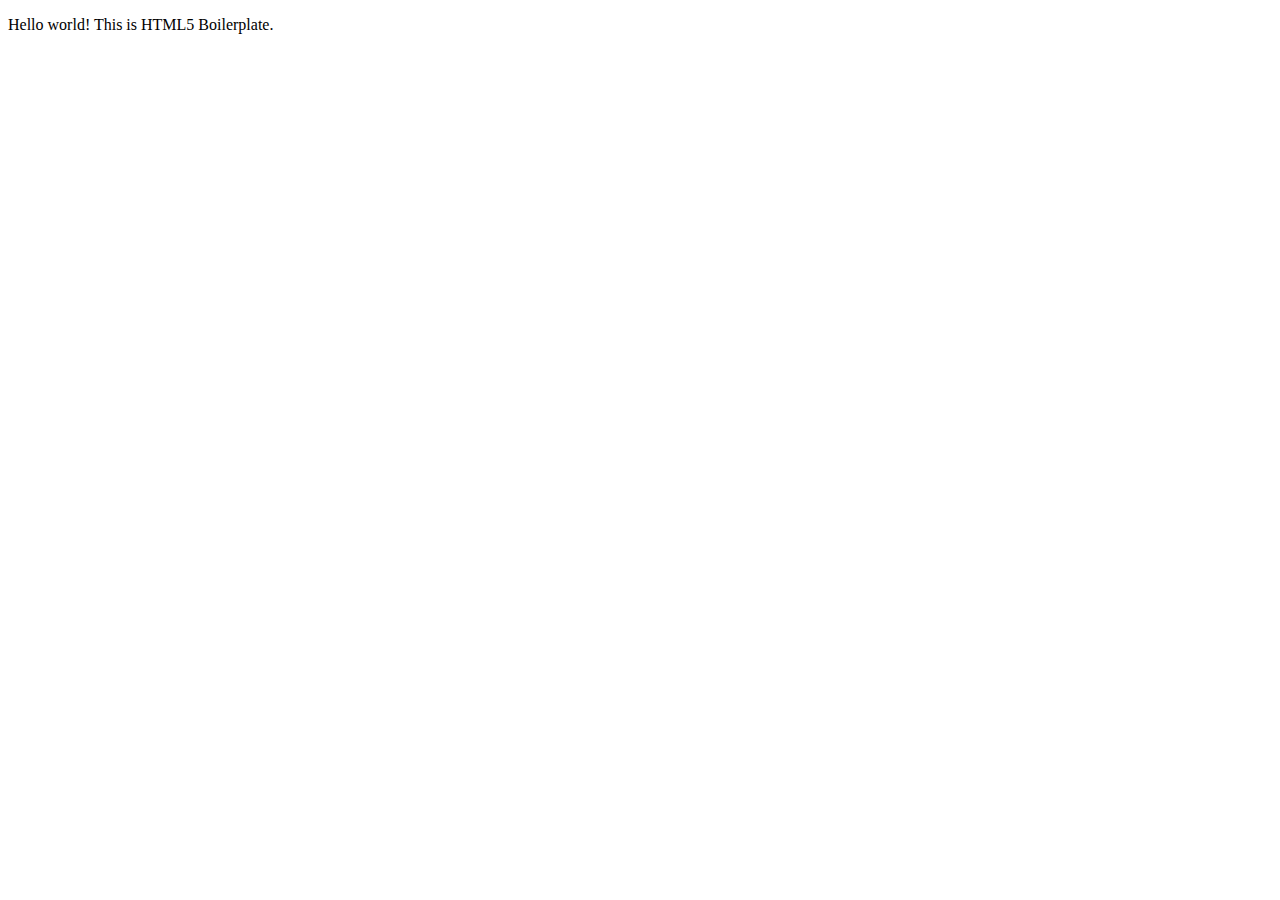
==== about/index.html @ d990100b "added index files to faq and about sections" ====
<!doctype html>
<html class="no-js" lang="">

<head>
  <meta charset="utf-8">
  <title></title>
  <meta name="description" content="">
  <meta name="viewport" content="width=device-width, initial-scale=1">

  <meta property="og:title" content="">
  <meta property="og:type" content="">
  <meta property="og:url" content="">
  <meta property="og:image" content="">

  <link rel="manifest" href="..site.webmanifest">
  <link rel="apple-touch-icon" href="..icon.png">
  <!-- Place favicon.ico in the root directory -->

  <link rel="stylesheet" href="..css/normalize.css">
  <link rel="stylesheet" href="..css/main.css">

  <meta name="theme-color" content="#fafafa">
</head>

<body>

  <!-- Add your site or application content here -->
  <p>Hello world! This is HTML5 Boilerplate.</p>
  <script src="..js/vendor/modernizr-3.11.2.min.js"></script>
  <script src="..js/plugins.js"></script>
  <script src="..js/main.js"></script>

  <!-- Google Analytics: change UA-XXXXX-Y to be your site's ID. -->
  <script>
    window.ga = function () { ga.q.push(arguments) }; ga.q = []; ga.l = +new Date;
    ga('create', 'UA-XXXXX-Y', 'auto'); ga('set', 'anonymizeIp', true); ga('set', 'transport', 'beacon'); ga('send', 'pageview')
  </script>
  <script src="https://www.google-analytics.com/analytics.js" async></script>
</body>

</html>
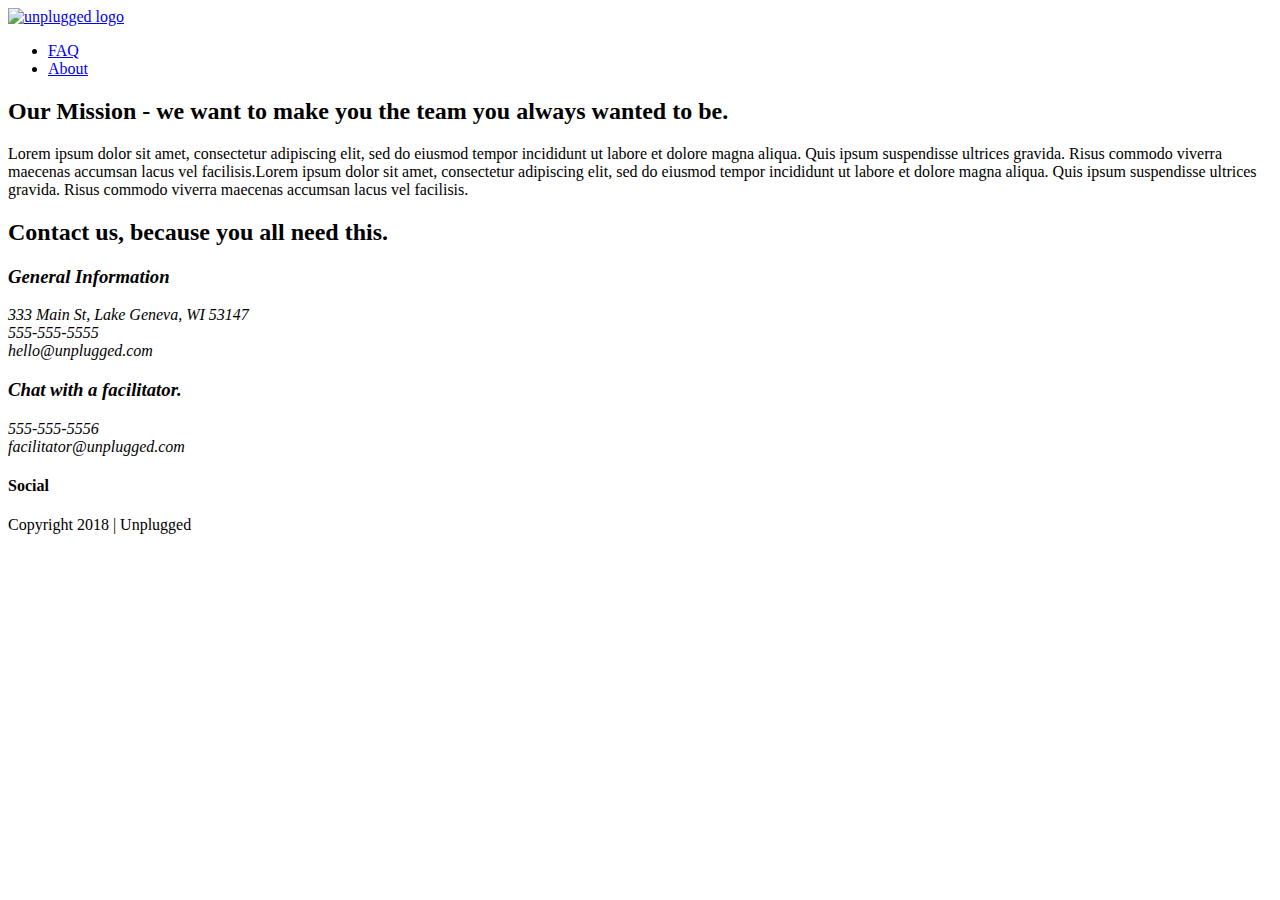
==== commit c8a49285: "Added html to about section" ====
--- a/about/index.html
+++ b/about/index.html
@@ -4,7 +4,7 @@
 <head>
   <meta charset="utf-8">
   <title></title>
-  <meta name="description" content="">
+  <meta name="Unplugged Retreat-about" content="">
   <meta name="viewport" content="width=device-width, initial-scale=1">
 
   <meta property="og:title" content="">
@@ -24,18 +24,78 @@
 
 <body>
 
-  <!-- Add your site or application content here -->
-  <p>Hello world! This is HTML5 Boilerplate.</p>
-  <script src="..js/vendor/modernizr-3.11.2.min.js"></script>
-  <script src="..js/plugins.js"></script>
-  <script src="..js/main.js"></script>
+  <header>
+    <div class="content-wrapper">
+      <a href="#">
+        <img src="" alt="unplugged logo">
+      </a>
+      <div class="header-divider"></div>
+      <nav>
+        <ul>
+          <li><a href="faq/index.html">FAQ</a></li>
+          <li><a href="about/index.html">About</a></li>
+        </ul>
+      </nav>
+    </div>
+  </header>
 
-  <!-- Google Analytics: change UA-XXXXX-Y to be your site's ID. -->
-  <script>
-    window.ga = function () { ga.q.push(arguments) }; ga.q = []; ga.l = +new Date;
-    ga('create', 'UA-XXXXX-Y', 'auto'); ga('set', 'anonymizeIp', true); ga('set', 'transport', 'beacon'); ga('send', 'pageview')
-  </script>
-  <script src="https://www.google-analytics.com/analytics.js" async></script>
+  <section class="mission">
+    <div class="content-wrapper">
+      <div class="mission-content">
+        <h2>Our Mission - we want to make you the team you always wanted to be.</h2>
+        <p>Lorem ipsum dolor sit amet, consectetur adipiscing elit, sed do eiusmod tempor incididunt ut labore et dolore
+          magna aliqua.
+          Quis ipsum suspendisse ultrices gravida. Risus commodo viverra maecenas accumsan lacus vel facilisis.Lorem
+          ipsum dolor sit amet, consectetur adipiscing elit, sed do eiusmod tempor incididunt
+          ut labore et dolore magna aliqua. Quis ipsum suspendisse ultrices gravida.
+          Risus commodo viverra maecenas accumsan lacus vel facilisis.</p>
+      </div>
+    </div> <!-- mission content wrapper ends -->
+  </section>
+
+  <footer>
+    <div class="content-wrapper">
+      <div class="footer-content">
+        <div class="contact">
+          <h2>Contact us, because you all need this.</h2>
+          <address>
+            <h3>General Information</h3>
+            <p>
+              333 Main St, Lake Geneva, WI 53147<br>
+              555-555-5555<br>
+              hello@unplugged.com
+            </p>
+            <h3>Chat with a facilitator.</h3>
+            <p>555-555-5556<br>
+              facilitator@unplugged.com</p>
+          </address>
+        </div>
+        <div class="social">
+          <h4>Social</h4>
+          <div class="social-icons">
+            <p>
+              <a href="https://www.facebook.com/Skillcrush/" target="_blank"></a>
+            </p>
+            <p>
+              <a href="https://twitter.com/Skillcrush" target="_blank"></a>
+            </p>
+            <p>
+              <a href="https://www.instagram.com/skillcrush/" target="_blank"></a>
+            </p>
+          </div>
+        </div>
+      </div>
+      <p>Copyright 2018 | Unplugged</p>
+      <script src="..js/vendor/modernizr-3.11.2.min.js"></script>
+      <script src="..js/plugins.js"></script>
+      <script src="..js/main.js"></script>
+
+      <!-- Google Analytics: change UA-XXXXX-Y to be your site's ID. -->
+      <script>
+        window.ga = function () { ga.q.push(arguments) }; ga.q = []; ga.l = +new Date;
+        ga('create', 'UA-XXXXX-Y', 'auto'); ga('set', 'anonymizeIp', true); ga('set', 'transport', 'beacon'); ga('send', 'pageview')
+      </script>
+      <script src="https://www.google-analytics.com/analytics.js" async></script>
 </body>
 
-</html>
+</html>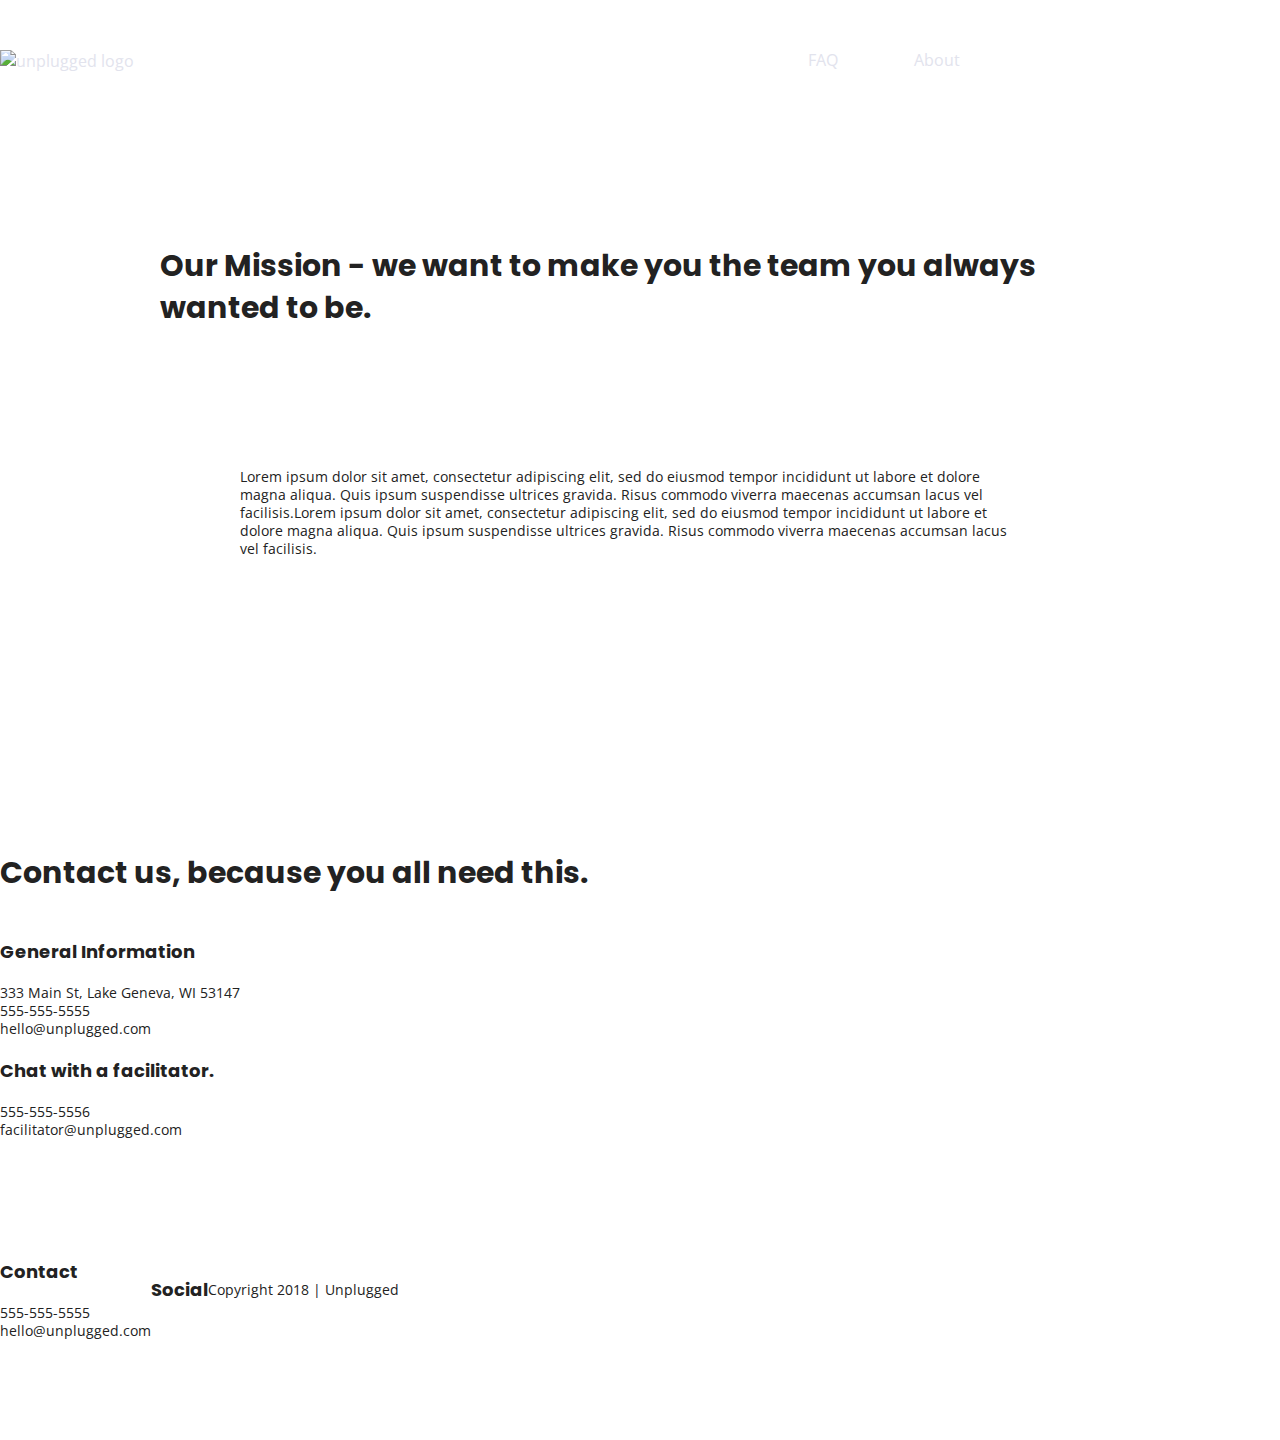
==== commit 060c223e: "Implemented text styles" ====
--- a/about/index.html
+++ b/about/index.html
@@ -3,8 +3,8 @@
 
 <head>
   <meta charset="utf-8">
-  <title></title>
-  <meta name="Unplugged Retreat-about" content="">
+  <title>Unplugged Retreat | About</title>
+  <meta name="descriptoin" content="">
   <meta name="viewport" content="width=device-width, initial-scale=1">
 
   <meta property="og:title" content="">
@@ -15,15 +15,18 @@
   <link rel="manifest" href="..site.webmanifest">
   <link rel="apple-touch-icon" href="..icon.png">
   <!-- Place favicon.ico in the root directory -->
-
-  <link rel="stylesheet" href="..css/normalize.css">
-  <link rel="stylesheet" href="..css/main.css">
-
-  <meta name="theme-color" content="#fafafa">
+  <!--Google Fonts-->
+  <link href="https://fonts.googleapis.com/css?family=Open+Sans:400,700|Poppins:500,700" rel="stylesheet">
+  <link rel="stylesheet" href="../css/normalize.css">
+  <link rel="stylesheet" href="../css/main.css">
 </head>
 
 <body>
+  <!--[if lte IE 9]>
+    <p class="browserupgrade">You are using an <strong>outdated</strong> browser. Please <a href="https://browsehappy.com/">upgrade your browser</a> to improve your experience and security.</p>
+  <![endif]-->
 
+  <!-- Add your site or application content here -->
   <header>
     <div class="content-wrapper">
       <a href="#">
@@ -39,63 +42,97 @@
     </div>
   </header>
 
-  <section class="mission">
-    <div class="content-wrapper">
-      <div class="mission-content">
+  <main>
+
+    <section class="mission">
+      <div class="content-wrapper">
         <h2>Our Mission - we want to make you the team you always wanted to be.</h2>
-        <p>Lorem ipsum dolor sit amet, consectetur adipiscing elit, sed do eiusmod tempor incididunt ut labore et dolore
-          magna aliqua.
-          Quis ipsum suspendisse ultrices gravida. Risus commodo viverra maecenas accumsan lacus vel facilisis.Lorem
-          ipsum dolor sit amet, consectetur adipiscing elit, sed do eiusmod tempor incididunt
-          ut labore et dolore magna aliqua. Quis ipsum suspendisse ultrices gravida.
-          Risus commodo viverra maecenas accumsan lacus vel facilisis.</p>
-      </div>
-    </div> <!-- mission content wrapper ends -->
-  </section>
-
-  <footer>
-    <div class="content-wrapper">
-      <div class="footer-content">
-        <div class="contact">
-          <h2>Contact us, because you all need this.</h2>
-          <address>
-            <h3>General Information</h3>
-            <p>
-              333 Main St, Lake Geneva, WI 53147<br>
-              555-555-5555<br>
-              hello@unplugged.com
-            </p>
-            <h3>Chat with a facilitator.</h3>
-            <p>555-555-5556<br>
-              facilitator@unplugged.com</p>
-          </address>
-        </div>
-        <div class="social">
-          <h4>Social</h4>
-          <div class="social-icons">
-            <p>
-              <a href="https://www.facebook.com/Skillcrush/" target="_blank"></a>
-            </p>
-            <p>
-              <a href="https://twitter.com/Skillcrush" target="_blank"></a>
-            </p>
-            <p>
-              <a href="https://www.instagram.com/skillcrush/" target="_blank"></a>
-            </p>
-          </div>
+        <div class="mission-content">
+          <p>Lorem ipsum dolor sit amet, consectetur adipiscing elit, sed do eiusmod tempor incididunt ut labore et
+            dolore
+            magna aliqua.
+            Quis ipsum suspendisse ultrices gravida. Risus commodo viverra maecenas accumsan lacus vel facilisis.Lorem
+            ipsum dolor sit amet, consectetur adipiscing elit, sed do eiusmod tempor incididunt
+            ut labore et dolore magna aliqua. Quis ipsum suspendisse ultrices gravida.
+            Risus commodo viverra maecenas accumsan lacus vel facilisis.
+          </p>
         </div>
       </div>
-      <p>Copyright 2018 | Unplugged</p>
-      <script src="..js/vendor/modernizr-3.11.2.min.js"></script>
-      <script src="..js/plugins.js"></script>
-      <script src="..js/main.js"></script>
+      <!-- mission content wrapper ends -->
+    </section>
+    <!-- contact-info -->
 
-      <!-- Google Analytics: change UA-XXXXX-Y to be your site's ID. -->
-      <script>
-        window.ga = function () { ga.q.push(arguments) }; ga.q = []; ga.l = +new Date;
-        ga('create', 'UA-XXXXX-Y', 'auto'); ga('set', 'anonymizeIp', true); ga('set', 'transport', 'beacon'); ga('send', 'pageview')
-      </script>
-      <script src="https://www.google-analytics.com/analytics.js" async></script>
+    <section class="map">
+      <figure>
+      </figure>
+      <div class="content-section">
+        <div class="content-wrapper">
+<h2>Contact us, because you all need this.</h2>
+          <div class="contact-content">
+            </div>
+            <h4>General Information</h4>
+              <address>
+              <p>
+                333 Main St, Lake Geneva, WI 53147<br>
+                555-555-5555<br>
+                hello@unplugged.com
+              </p>
+              <h3>Chat with a facilitator.</h3>
+              <p>555-555-5556<br>
+                facilitator@unplugged.com
+              </p>
+            </address>
+          </div>
+           <!-- contact-content div ends -->
+           </div>
+            <!-- contact content wrapper ends -->
+          </div>
+          </section>
+
+          </main>
+          <!-- main wrapper -->
+
+          <footer> <div class="content-wrapper">
+            <div class="footer-content">
+              <div class="contact">
+                <h4>Contact</h4>
+                <address>
+                  <p>
+                    555-555-5555<br>
+                    hello@unplugged.com
+                  </p>
+                </address>
+              </div>
+              <div class="social">
+                <h4>Social</h4>
+                <div class="social-icons">
+              <p>
+                <a href="https://www.facebook.com/Skillcrush/" target="_blank"></a>
+              </p>
+              <p>
+                <a href="https://twitter.com/Skillcrush" target="_blank"></a>
+              </p>
+              <p>
+                <a href="https://www.instagram.com/skillcrush/" target="_blank"></a>
+              </p>
+            </div>
+            </div>
+            <!--footer content-wrapper ends-->
+            <div class="copyright">
+          
+          <p>Copyright 2018 | Unplugged</p>
+        </div>
+          </footer>
+          <script src="..js/vendor/modernizr-3.11.2.min.js"></script>
+          <script src="..js/plugins.js"></script>
+          <script src="..js/main.js"></script>
+
+          <!-- Google Analytics: change UA-XXXXX-Y to be your site's ID. -->
+          <script>
+            window.ga = function () { ga.q.push(arguments) }; ga.q = []; ga.l = +new Date;
+            ga('create', 'UA-XXXXX-Y', 'auto'); ga('set', 'anonymizeIp', true); ga('set', 'transport', 'beacon'); ga('send', 'pageview')
+          </script>
+          <script src="https://www.google-analytics.com/analytics.js" async></script>
 </body>
 
 </html>--- a/css/main.css
+++ b/css/main.css
@@ -0,0 +1,748 @@
+/*! HTML5 Boilerplate v8.0.0 | MIT License | https://html5boilerplate.com/ */
+
+/* main.css 2.1.0 | MIT License | https://github.com/h5bp/main.css#readme */
+/*
+ * What follows is the result of much research on cross-browser styling.
+ * Credit left inline and big thanks to Nicolas Gallagher, Jonathan Neal,
+ * Kroc Camen, and the H5BP dev community and team.
+ */
+
+/* ==========================================================================
+   Base styles: opinionated defaults
+   ========================================================================== */
+
+html {
+  color: #222;
+  font-size: 1em;
+  line-height: 1.4;
+}
+
+/*
+ * Remove text-shadow in selection highlight:
+ * https://twitter.com/miketaylr/status/12228805301
+ *
+ * Vendor-prefixed and regular ::selection selectors cannot be combined:
+ * https://stackoverflow.com/a/16982510/7133471
+ *
+ * Customize the background color to match your design.
+ */
+
+::-moz-selection {
+  background: #b3d4fc;
+  text-shadow: none;
+}
+
+::selection {
+  background: #b3d4fc;
+  text-shadow: none;
+}
+
+/*
+ * A better looking default horizontal rule
+ */
+
+hr {
+  display: block;
+  height: 1px;
+  border: 0;
+  border-top: 1px solid #ccc;
+  margin: 1em 0;
+  padding: 0;
+}
+
+/*
+ * Remove the gap between audio, canvas, iframes,
+ * images, videos and the bottom of their containers:
+ * https://github.com/h5bp/html5-boilerplate/issues/440
+ */
+
+audio,
+canvas,
+iframe,
+img,
+svg,
+video {
+  vertical-align: middle;
+}
+
+/*
+ * Remove default fieldset styles.
+ */
+
+fieldset {
+  border: 0;
+  margin: 0;
+  padding: 0;
+}
+
+/*
+ * Allow only vertical resizing of textareas.
+ */
+
+textarea {
+  resize: vertical;
+}
+
+/* ==========================================================================
+   Author's custom styles
+   ========================================================================== */
+
+/* General Styles */
+   
+ 
+html {
+  font-size: 16px;
+	
+}
+ 
+body {
+  font-size: 1em;
+  font-family: 'Open Sans', sans-serif;
+  text-align: left;
+ 
+}
+ 
+ul, 
+ol {
+  list-style-type:none;
+ 
+}
+ 
+a {
+  
+     color: #e2e3ed;
+     text-decoration: none;
+     
+	
+}
+ 
+h2 {
+  font-family: 'Poppins', sans-serif;
+  font-size: 1.875em;
+ 
+}
+ 
+h3, 
+h4 {
+  font-family: 'Poppins', sans-serif;
+  margin: 20px 0;
+  font-size: 1.125em;
+ 
+}
+
+ 
+p {
+  font-size: .875em;
+  line-height: 1.285;
+	
+}
+
+ 
+address {
+  font-style: normal;
+ 
+}
+ 
+.content-wrapper {
+  width: 90%;
+  margin: 50px 0;
+ 
+}
+*/
+/*-----Base header - footer styles-------*/
+
+header,
+footer {
+  display: flex;
+  justify-content: center;
+  align-items: center;
+  flex-flow: row wrap;
+}
+
+header {
+  padding: 15%;
+}
+
+
+header .content-wrapper {
+  display: flex;
+  justify-content: center;
+  align-items: center;
+  flex-flow: row wrap;
+  margin: 0%;
+}
+
+.header-divider {
+  width: 100%;
+  height: 1px;
+  margin: 10px 0 20px 0;
+}
+
+header nav {
+  display: flex;
+  justify-content: space-around;
+  align-items: center;
+  flex-flow: row wrap;
+  width: 60%;
+
+}
+
+
+header nav ul {
+  display: flex;
+  justify-content: space-around;
+  width: 100%;
+
+}
+
+footer {
+  flex-direction: column;
+}
+
+footer p {
+  margin: 0;
+}
+
+footer .content-wrapper {
+  width: 55%;
+  margin: 50px 0;
+}
+
+footer .contact {
+  margin-bottom: 50px;
+}
+
+
+footer .social-icons {
+  display: flex;
+  justify-content: space-around;
+  align-items: center;
+}
+
+footer .social-icons p {
+  display: flex;
+  justify-content: center;
+  align-items: center;
+}
+
+footer .copyright {
+  margin: 20px 0;
+}
+
+
+/* -------------------- Mobile Styles - Homepage -------------------- */
+
+/* Hero Area */
+
+.hero-area {
+  display: flex;
+  justify-content: center;
+  align-items: row wrap;
+}
+
+/*Aside*/
+
+aside {
+  display: flex;
+  justify-content: center;
+  align-items: center;
+  flex-flow: row wrap;
+}
+
+/*Features*/
+
+.features {
+  display: flex;
+  justify-content: center;
+  align-items: row wrap;
+}
+
+.features h2 {
+  margin-bottom: 60px;
+}
+
+.features article {
+  width: 63%;
+  margin: 30px 0;
+}
+
+.features feature-items {
+  display: flex;
+  justify-content: center;
+  align-items: center;
+  flex-flow: row wrap;
+}
+
+.features p {
+  margin: 0;
+}
+
+/* Reviews */
+
+.reviews {
+  display: flex;
+  justify-content: center;
+  align-items: center;
+  flex-flow: row wrap;
+}
+
+.reviews h2 {
+  margin-bottom: 40px;
+}
+
+.reviews h3 {
+  width: 55%;
+  margin: 20px 0;
+}
+
+
+/*===========================================================
+About page
+=========================================================*/
+
+.mission {
+  display: flex;
+  justify-content: center;
+  align-items: center;
+  flex-flow: row wrap;
+}
+
+.contact-section {
+  display: flex;
+  justify-content: center;
+  align-items: center;
+  flex-flow: row wrap;
+}
+
+.contact-content p {
+  margin: 0;
+}
+
+/* ==========================================================================
+   FAQ Page
+   ========================================================================== */
+
+.faq {
+  display: flex;
+  justify-content: center;
+  align-items: center;
+  flex-flow: row wrap;
+}
+
+.faq .content-wrapper {
+  margin: 50px 0 0 0;
+  display: flex;
+  justify-content: center;
+  align-items: center;
+  flex-flow: row wrap;
+}
+
+.faq h2 {
+  margin-bottom: 40px;
+}
+
+.faq-content {
+  margin-bottom: 50px;
+}
+
+/* ==========================================================================
+   Helper classes
+   ========================================================================== */
+
+/*
+ * Hide visually and from screen readers
+ */
+
+.hidden,
+[hidden] {
+  display: none !important;
+}
+
+/*
+ * Hide only visually, but have it available for screen readers:
+ * https://snook.ca/archives/html_and_css/hiding-content-for-accessibility
+ *
+ * 1. For long content, line feeds are not interpreted as spaces and small width
+ *    causes content to wrap 1 word per line:
+ *    https://medium.com/@jessebeach/beware-smushed-off-screen-accessible-text-5952a4c2cbfe
+ */
+
+.sr-only {
+  border: 0;
+  clip: rect(0, 0, 0, 0);
+  height: 1px;
+  margin: -1px;
+  overflow: hidden;
+  padding: 0;
+  position: absolute;
+  white-space: nowrap;
+  width: 1px;
+  /* 1 */
+}
+
+/*
+ * Extends the .sr-only class to allow the element
+ * to be focusable when navigated to via the keyboard:
+ * https://www.drupal.org/node/897638
+ */
+
+.sr-only.focusable:active,
+.sr-only.focusable:focus {
+  clip: auto;
+  height: auto;
+  margin: 0;
+  overflow: visible;
+  position: static;
+  white-space: inherit;
+  width: auto;
+}
+
+/*
+ * Hide visually and from screen readers, but maintain layout
+ */
+
+.invisible {
+  visibility: hidden;
+}
+
+/*
+ * Clearfix: contain floats
+ *
+ * For modern browsers
+ * 1. The space content is one way to avoid an Opera bug when the
+ *    `contenteditable` attribute is included anywhere else in the document.
+ *    Otherwise it causes space to appear at the top and bottom of elements
+ *    that receive the `clearfix` class.
+ * 2. The use of `table` rather than `block` is only necessary if using
+ *    `:before` to contain the top-margins of child elements.
+ */
+
+.clearfix::before,
+.clearfix::after {
+  content: " ";
+  display: table;
+}
+
+.clearfix::after {
+  clear: both;
+}
+
+/* ==========================================================================
+   EXAMPLE Media Queries for Responsive Design.
+   These examples override the primary ('mobile first') styles.
+   Modify as content requires.
+   ========================================================================== */
+
+@media only screen and (min-width:768px) {
+  /* Tablet styles here*/
+  /*general styles*/
+
+  .content-wrapper {
+    max-width: 640px;
+    margin: 100px 0;
+  }
+
+  /* Header */
+
+  header {
+    justify-content: space-around;
+    padding: 33px 0;
+
+  }
+
+  header .content-wrapper {
+    width: 1005;
+    justify-content: space-between;
+  }
+
+  header nav {
+    width: 20%;
+  }
+
+  header nav ul {
+    justify-content: space-between;
+  }
+
+  .header-divider {
+    display: none;
+  }
+
+  /* Hero Area */
+
+  /* Aside */
+  aside .content-wrapper {
+    margin: 50px 0;
+    display: flex;
+    justify-content: space-between;
+    flex-flow: row wrap;
+  }
+
+  aside .content-wrapper .form-description,
+  aside .content-wrapper .form {
+    width: 40%;
+    margin: 0;
+  }
+}
+
+.features article {
+  flex-flow: columns;
+}
+
+.faq-content {
+  flex-flow: row-wrap;
+}
+
+/* Features */
+.features article {
+  display: flex;
+  justify-content: center;
+  align-items: center;
+  flex-flow: column wrap;
+  flex-basis: 50%;
+}
+
+.features .features-item-description {
+  width: 50%;
+}
+
+/* Reviews */
+.reviews article {
+  display: flex;
+  justify-content: space-between;
+}
+
+.reviews article div {
+  width: 49%;
+}
+
+/* Footer */
+footer .content-wrapper {
+  width: 65%;
+  margin: 100px 0;
+}
+
+.footer-content {
+  display: flex;
+  justify-content: space-between;
+  align-items: center;
+}
+
+footer .contact {
+  margin-bottom: 0;
+}
+
+footer .copyright {
+  width: 100%;
+}
+
+/* ==========================================================================
+   About Page
+   ========================================================================== */
+
+.mission-content {
+  display: flex;
+  justify-content: space-between;
+  align-items: center;
+  padding-top: 20px
+}
+
+.mission-content p {
+  width: 45%;
+}
+
+.contact-section .content-wrapper h2 {
+  width: 80%;
+}
+
+.contact-content {
+  display: flex;
+  justify-content: space-between;
+  align-items: flex-start;
+}
+
+/* ==========================================================================
+   FAQ Page
+   ========================================================================== */
+
+.faq .content-wrapper {
+  justify-content: space-between;
+}
+
+.faq-content {
+  flex-basis: 45%;
+}
+
+.faq h2 {
+  width: 100%;
+}
+
+
+
+/*==================ABOUT================*/
+
+.mission-content {
+  display: flex;
+  justify-content: space-between;
+  align-items: center;
+}
+
+.mission-content p {
+  width: 80%;
+  padding: 80px;
+}
+
+.contact-section .content-wrapper h2 {
+  width: 60%;
+  padding: 100px;
+  align-items: left;
+}
+
+.contact-content {
+  display: flex;
+  justify-content: space-around;
+  align-items: center;
+}
+
+.faq .content-wrapper {
+  justify-content: space-between;
+}
+
+.faq-content {
+  flex-basis: 40%;
+}
+
+.faq h2 {
+  width: 100%;
+}
+
+/* Desktop styles here*/
+
+
+@media only screen and (min-width: 1200px) {
+
+  /*Desktop styles here */
+  .content-wrapper {
+    max-width: 960px;
+  }
+
+  /* Hero */
+  .hero-area h1 {
+    width: 60%;
+  }
+
+  /* Aside */
+  aside .content-wrapper {
+    justify-content: space-around;
+  }
+
+  aside .content-wrapper .form-description,
+  aside .content-wrapper .form {
+    width: 30;
+  }
+
+  /* Features */
+  .features h2 {
+    width: 90%;
+  }
+
+  .features article {
+    flex-basis: 30%;
+  }
+
+  /* Reviews */
+  .reviews article div {
+    width: 42%;
+  }
+
+  /* ==========================================================================
+     About Page
+     ========================================================================== */
+  .mission h2,
+  .contact-section .content-wrapper h2 {
+    width: 95%;
+  }
+
+  /* ==========================================================================
+     FAQ Page
+     ========================================================================== */
+  .faq h2 {
+    width: 100%;
+  }
+
+}
+
+/* ==========================================================================
+   Print styles.
+   Inlined to avoid the additional HTTP request:
+   https://www.phpied.com/delay-loading-your-print-css/
+   ========================================================================== */
+
+@media print {
+
+  *,
+  *::before,
+  *::after {
+    background: #fff !important;
+    color: #000 !important;
+    /* Black prints faster */
+    box-shadow: none !important;
+    text-shadow: none !important;
+  }
+
+  a,
+  a:visited {
+    text-decoration: underline;
+  }
+
+  a[href]::after {
+    content: " (" attr(href) ")";
+  }
+
+  abbr[title]::after {
+    content: " (" attr(title) ")";
+  }
+
+  /*
+   * Don't show links that are fragment identifiers,
+   * or use the `javascript:` pseudo protocol
+   */
+  a[href^="#"]::after,
+  a[href^="javascript:"]::after {
+    content: "";
+  }
+
+  pre {
+    white-space: pre-wrap !important;
+  }
+
+  pre,
+  blockquote {
+    border: 1px solid #999;
+    page-break-inside: avoid;
+  }
+
+  /*
+   * Printing Tables:
+   * https://web.archive.org/web/20180815150934/http://css-discuss.incutio.com/wiki/Printing_Tables
+   */
+  thead {
+    display: table-header-group;
+  }
+
+  tr,
+  img {
+    page-break-inside: avoid;
+  }
+
+  p,
+  h2,
+  h3 {
+    orphans: 3;
+    widows: 3;
+  }
+
+  h2,
+  h3 {
+    page-break-after: avoid;
+  }
+}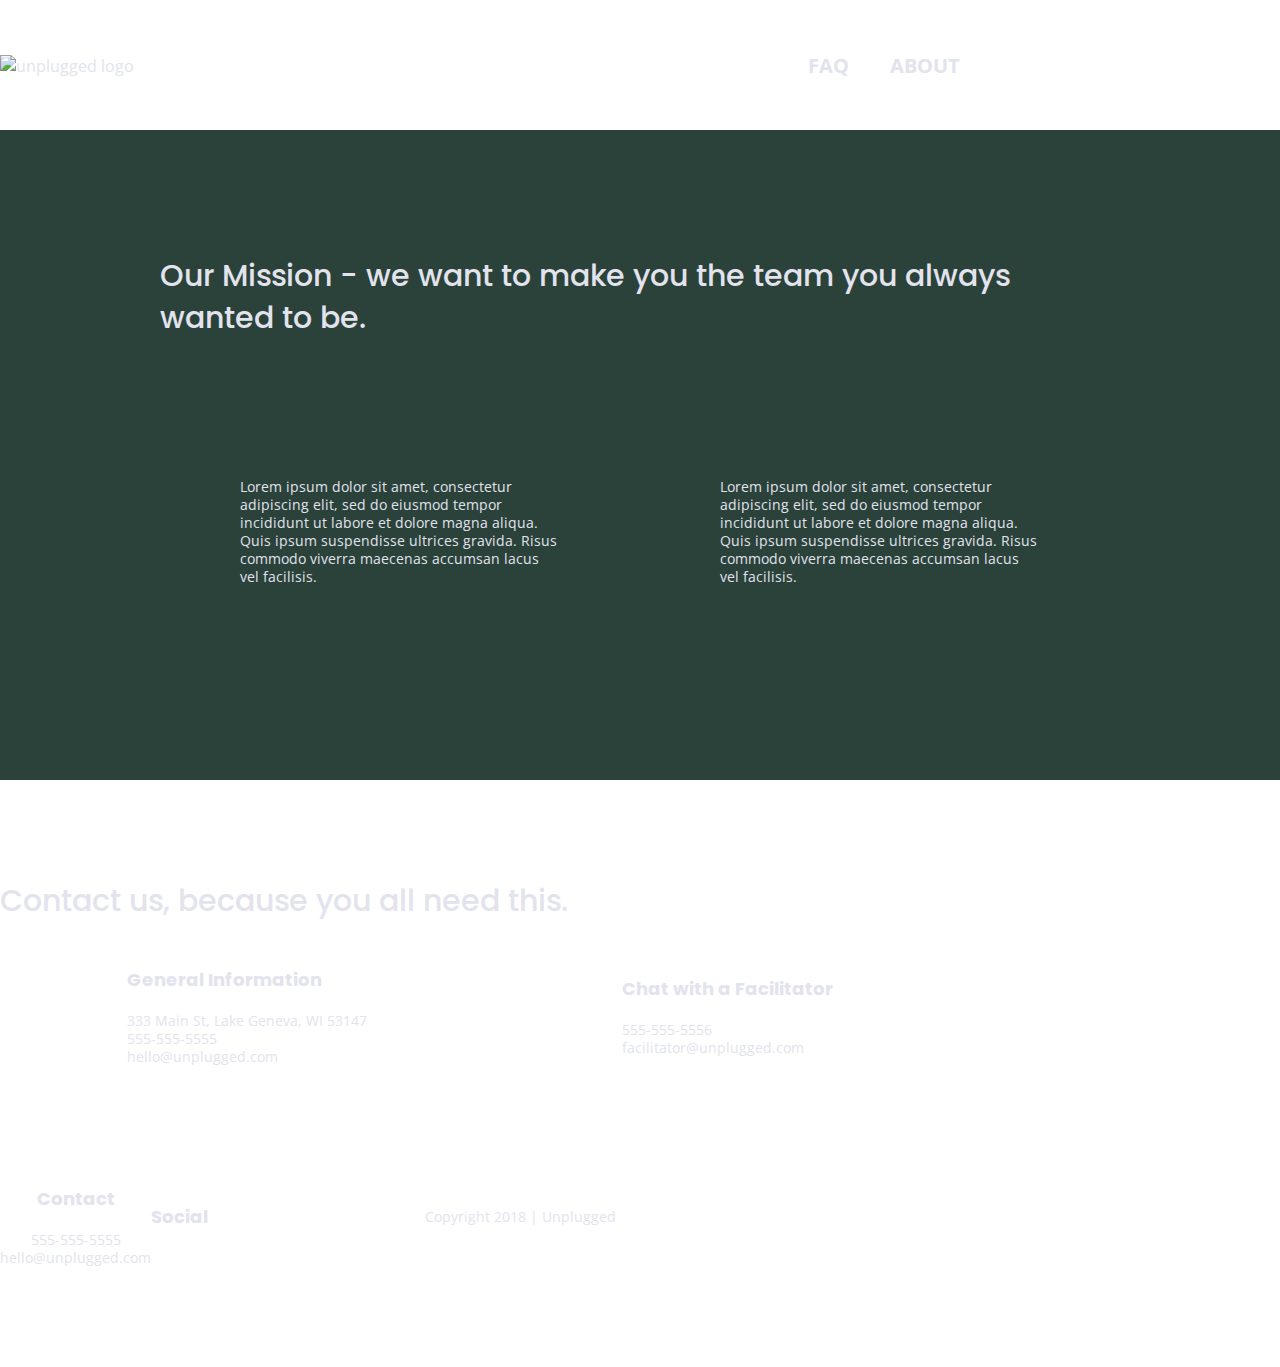
==== commit c83e1c78: "Added remaining styles" ====
--- a/about/index.html
+++ b/about/index.html
@@ -48,13 +48,11 @@
       <div class="content-wrapper">
         <h2>Our Mission - we want to make you the team you always wanted to be.</h2>
         <div class="mission-content">
-          <p>Lorem ipsum dolor sit amet, consectetur adipiscing elit, sed do eiusmod tempor incididunt ut labore et
-            dolore
-            magna aliqua.
-            Quis ipsum suspendisse ultrices gravida. Risus commodo viverra maecenas accumsan lacus vel facilisis.Lorem
-            ipsum dolor sit amet, consectetur adipiscing elit, sed do eiusmod tempor incididunt
-            ut labore et dolore magna aliqua. Quis ipsum suspendisse ultrices gravida.
-            Risus commodo viverra maecenas accumsan lacus vel facilisis.
+          <p>
+            Lorem ipsum dolor sit amet, consectetur adipiscing elit, sed do eiusmod tempor incididunt ut labore et dolore magna aliqua. Quis ipsum suspendisse ultrices gravida. Risus commodo viverra maecenas accumsan lacus vel facilisis.
+          </p>
+          <p>
+            Lorem ipsum dolor sit amet, consectetur adipiscing elit, sed do eiusmod tempor incididunt ut labore et dolore magna aliqua. Quis ipsum suspendisse ultrices gravida. Risus commodo viverra maecenas accumsan lacus vel facilisis.
           </p>
         </div>
       </div>
@@ -67,29 +65,34 @@
       </figure>
       <div class="content-section">
         <div class="content-wrapper">
-<h2>Contact us, because you all need this.</h2>
+          <h2>Contact us, because you all need this.</h2>
           <div class="contact-content">
-            </div>
+            <div>
             <h4>General Information</h4>
-              <address>
+            <address>
               <p>
                 333 Main St, Lake Geneva, WI 53147<br>
                 555-555-5555<br>
                 hello@unplugged.com
               </p>
-              <h3>Chat with a facilitator.</h3>
-              <p>555-555-5556<br>
-                facilitator@unplugged.com
-              </p>
             </address>
           </div>
-           <!-- contact-content div ends -->
-           </div>
-            <!-- contact content wrapper ends -->
+            <div>
+              <h4>Chat with a Facilitator</h4>
+              <address>
+                <p>
+                  555-555-5556<br>
+                  facilitator@unplugged.com
+                </p>
+              </address>
+            </div>
+            <!-- contact-content div ends -->
           </div>
-          </section>
-
-          </main>
+          <!-- contact content wrapper ends -->
+          </div>
+      </section>
+  
+    </main>
           <!-- main wrapper -->
 
           <footer> <div class="content-wrapper">
--- a/css/main.css
+++ b/css/main.css
@@ -82,6 +82,31 @@
 textarea {
   resize: vertical;
 }
+aside .form {
+  margin-top: 30px;
+}
+ 
+input[type=text] {
+  box-sizing: border-box;
+  width: 100%;
+  color: #2a423a;
+  font-style: italic;
+  padding: 1em;
+}
+ 
+input[type=button] {
+  width: 100%;
+  padding: 20px 0;
+  margin-top: 20px;
+  background-color: #2a423a;
+  font-family: 'Poppins', Helvetica, Arial, sans-serif;
+  font-weight: 500;
+  font-size: 1.125em;
+  color: #e2e3ed;
+  border: none;
+  text-align: center;
+  text-transform: uppercase;
+}
 
 /* ==========================================================================
    Author's custom styles
@@ -98,8 +123,8 @@
 body {
   font-size: 1em;
   font-family: 'Open Sans', sans-serif;
+  color: #e2e3ed;
   text-align: left;
- 
 }
  
 ul, 
@@ -112,22 +137,19 @@
   
      color: #e2e3ed;
      text-decoration: none;
-     
-	
-}
+    }
  
 h2 {
   font-family: 'Poppins', sans-serif;
+  font-weight: 500;
   font-size: 1.875em;
- 
-}
+ }
  
 h3, 
 h4 {
   font-family: 'Poppins', sans-serif;
   margin: 20px 0;
   font-size: 1.125em;
- 
 }
 
  
@@ -153,6 +175,7 @@
 
 header,
 footer {
+  background-color: #202322;
   display: flex;
   justify-content: center;
   align-items: center;
@@ -160,7 +183,7 @@
 }
 
 header {
-  padding: 15%;
+  padding: 15px 0;
 }
 
 
@@ -179,6 +202,10 @@
 }
 
 header nav {
+  width: 60%;
+  font-size: 1.125em;
+  font-weight: 700;
+  text-transform: uppercase;
   display: flex;
   justify-content: space-around;
   align-items: center;
@@ -186,16 +213,18 @@
   width: 60%;
 
 }
-
-
 header nav ul {
   display: flex;
   justify-content: space-around;
   width: 100%;
 
 }
+header nav ul li {
+  font-size: 1.125em;
+}
 
 footer {
+  text-align: center;
   flex-direction: column;
 }
 
@@ -240,13 +269,46 @@
   align-items: row wrap;
 }
 
+.hero-area h1 {
+  font-size: 2.25em;
+  font-weight: 'poppins', helvectica, arial, sans-serif;
+  font-weight: 500;
+  linw-height: 1.2;
+}
+
 /*Aside*/
 
 aside {
-  display: flex;
-  justify-content: center;
-  align-items: center;
-  flex-flow: row wrap;
+  background-color: #527128;
+  display: flex;
+  justify-content: center;
+  align-items: center;
+  flex-flow: row wrap;
+}
+
+aside .form {
+  margin-top: 30px;
+}
+input[type=text] {
+  box-sizing: border-box;
+  width: 100%;
+  color: #2a423a;
+  font-style: italic;
+  padding: 1em;
+}
+
+input[type=button] {
+  width: 100%;
+  padding: 20px 0;
+  margin-top: 20px;
+  background-color: #2a423a;
+  font-family: 'Poppins', Helvetica, Arial, sans-serif;
+  font-weight: 500;
+  font-size: 1.125em;
+  color: #e2e3ed;
+  border: none;
+  text-align: center;
+  text-transform: uppercase;
 }
 
 /*Features*/
@@ -274,6 +336,7 @@
 }
 
 .features p {
+  text-align: center;
   margin: 0;
 }
 
@@ -301,6 +364,7 @@
 =========================================================*/
 
 .mission {
+  background-color: #2a423a;
   display: flex;
   justify-content: center;
   align-items: center;
@@ -308,6 +372,7 @@
 }
 
 .contact-section {
+  background-color: #2a423a;
   display: flex;
   justify-content: center;
   align-items: center;
